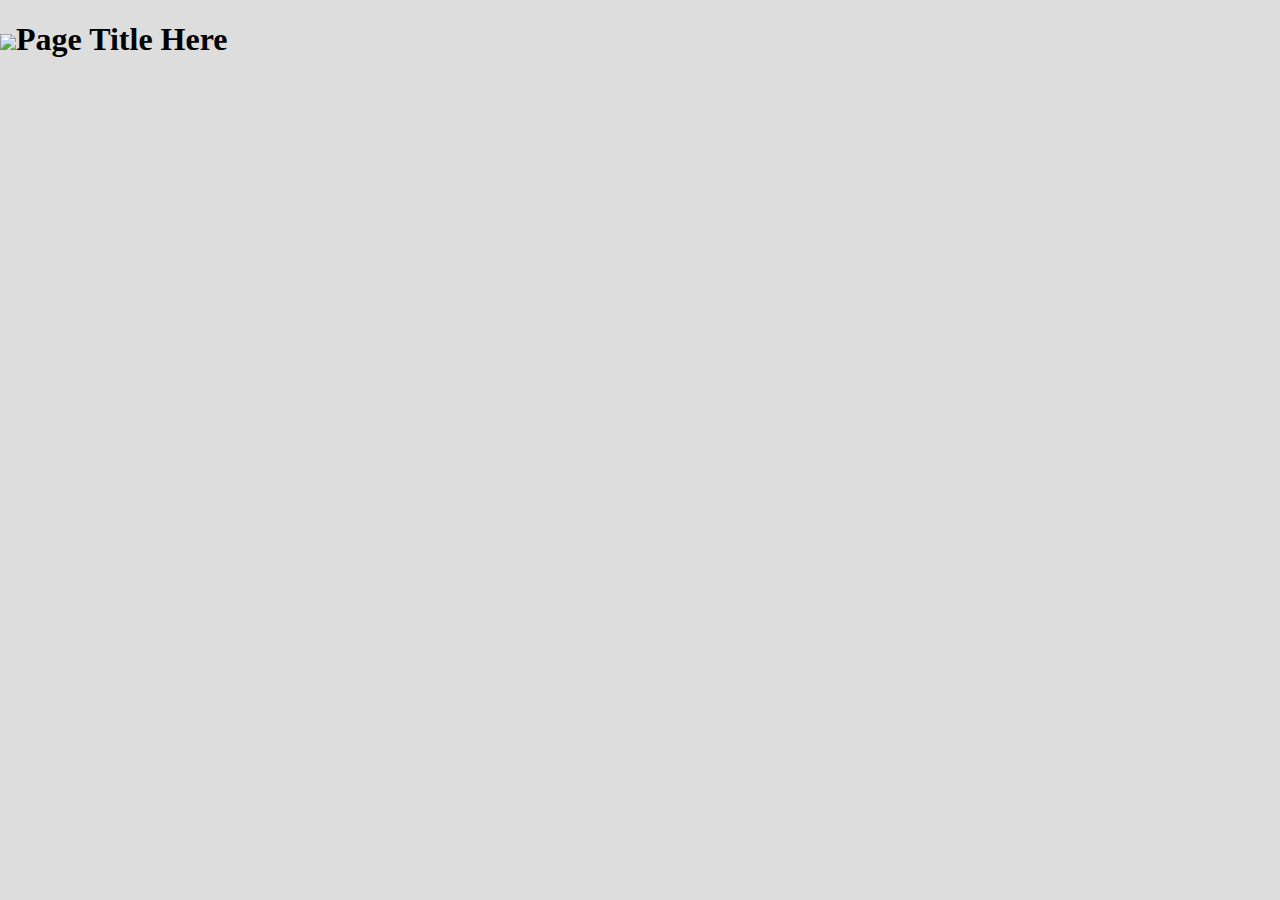
==== Visor/WebStatic/TestResults.html @ 8c4b484f "Added missing file" ====
<!DOCTYPE html>
<html>
	<head>
		<title>TestVisor</title>
		<link rel="stylesheet" type="text/css" href="style.css" ></link>
	</head>
	<body>
		<header>
				<h1><img src="visor.png"></img><span id="headerText">Page Title Here</span></h1>
		</header>
		<div class="navBar"></div>
		
		<!-- Home -->
		<div id="homeModule" class="module" style="display:none;margin:30px;">
			<div class="heading">Test Visor</div>
			<div>Welcome to testVisor</div>
		</div>
		
		<!-- Test Plans -->
		<div id="testPlanListModule" class="module" style="display:none; width:50%; float:left">
			<div class="heading">Test Plans</div>
			<br>
			<div id="testPlanList"></div>
		</div>
		
		
		<div id="testPlanEditor" class="module" style="display:none; width:60%; float:left">
			<div class="heading">Test Plan Editor</div>
			<div style="text-align:left">
				<input type="button" value="Reload"></input>
				<br>
				<input type="button" value="Save"></input>
			</div>
			<textarea id="testPlanEditorArea"></textarea>
			
		</div>
		
		<!-- Test Runs -->
		<div id="testRunListModule" class="module" style="display:none;width:30%;float:left">
			<div class="heading">Test Runs</div>
			<br>
			<div>
				<div style="float:right"><input type="button" value="Next Page >" id="nextResults"></input></div>
				<div style="float:left"><input type="button" value="< Previous Page" id="prevResults"></input></div>
			</div>
			<br>
			<div id="testRunList" class="divList"></div>
			<div id="testRunListDesc" class="desc">Test Results</div>
		</div>
		
		<!-- Test Results -->
		<div id="resultsContainer" style="float:left; width:50%; display:none">
			<div id="testResultListModule" class="module">
				<div id="resultListHeading" class="heading">Results</div>
				<div id="testResultList" class="divList"></div>
			</div>
			
			<div id="testResultModule" class="module">
				<div id="resultHeading" class="heading">Details</div>
				<div id="testResult" class="divList"></div>
				<br>
				<div id="artifactListHeading" class="heading">Artifacts</div>
				<div id="artifactList" class="divList"></div>
			</div>
		</div>
		
		<script type="text/javascript" src="jquery-1.7.2.min.js"></script>
		<script type="text/javascript" src="edit_area/edit_area_full.js"></script>
		<script type="text/javascript" src="divList.js"></script>
		<script type="text/javascript" src="statusBox.js"></script>
		<script type="text/javascript" src="navBar.js"></script>
		<script type="text/javascript" src="module.js"></script>
		<script type="text/javascript" src="views.js"></script>
		<script type="text/javascript">
			// The ajax function
			function ajax(uri, params, callback)
			{
				 $.ajax({
				 	url: uri,
				 	dataType: "json",
				 	data: JSON.stringify(params),
					type: "POST",
					processData: false,
					contentType: "application/json"
				 }).done(function(data, status) {
				 	if(status === "success") callback(data);
				 });
			}
		</script>
		<script type="text/javascript" src="ajax.js"></script>
		<script type="text/javascript">
			$(document).ready(function() {
			
				
				var idctr = 0;
				
				// Initialize modules		
				Module_Add("homeModule");
				Module_Add("testPlanListModule");
				Module_Add("testPlanInfoModule");
				Module_Add("testPlanEditor");
				Module_Add("testRunListModule");
				Module_Add("resultsContainer");
				
				// Initalize views
				Views_Init({
					"Home" : [ "homeModule" ],
					"Test Plans" : [ "testPlanListModule" , "testPlanInfoModule", "testPlanEditor"],
					"Results" : [ "testRunListModule", "resultsContainer"]
				});
				
				var testPlanMap = {};
				
				Views_OpenFunction("Test Plans", function() {
					var idctr = 0;
					
					
					function AddPlanDetail(name, value) {
						DivList_Add("div#testPlanInfoList", "plandetail-" + (idctr++), name, value)
					}
					
					function AddPlan(testPlan) {
						DivList_Add("div#testPlanList", "plan-" + (idctr++), testPlan.Name, "", "visor.png", function() {
							DivList_Clear("div#testPlanInfoList");
							AddPlanDetail("Id", testPlan.Id);
							AddPlanDetail("Name", testPlan.Name);
						});
					}
					
					editAreaLoader.init({
						id : "testPlanEditorArea"		// textarea id
						,syntax: "js"			// syntax to be uses for highgliting
						,start_highlight: true		// to display with highlight mode on start-up
					})
					
					DivList_Clear("div#testPlanList");
					AddPlan({Name: "Test Plan 1", Id: "tp1"});
					
					Plans_GetTestPlans({}, function(testPlans) {
						for(var i in testPlans) {
							var obj = testPlans[i];
							testPlanMap[obj.Id] = obj;
						}
					});
				});
				
				Views_OpenFunction("Results", function() {
					var idctr = 0;
					var resStart = 0;
					var resLimit = 5;
					
					function AddResultDetail(name, value)
					{
						DivList_Add("div#testResult", "part-" + (idctr++), name, value)
					}
					
					function AddArtifact(obj)
					{
						DivList_Add("div#artifactList", "artifact-" + (idctr++), obj.Name, obj.FileName);
					}
					
					function UpdateResult(testKey, obj)
					{
						DivList_Clear("div#testResult");
						DivList_Clear("div#artifactList");
						
						$("div#resultHeading").text(testKey + " Details");
						$("div#artifactHeading").text(testKey + " Artifacts");
						
						AddResultDetail("Success", obj.Result.Success);
						AddResultDetail("Execution Time", obj.Result.ExecutionTime);
						
						for(var i in obj.Artifacts)
						{
							AddArtifact(obj.Artifacts[i])
						}
					}
					
					function AddTestResult(testKey, obj) {
						var id = "result-" + (idctr++)
						DivList_Add("div#testResultList", id, testKey, testKey, "visor.png", function() {
							DivList_Select("div#testResultList", id);
							UpdateResult(testKey, obj);
						});
						return id;
					}
					
					function UpdateResultsList(testRun) {
						$("div#resultsContainer").fadeOut(function() {
							$("div#resultListHeading").text(testRun.Name);
							
							DivList_Clear("div#testResultList");
							DivList_Clear("div#testResults, div#artifactList");
							
							var first = true;
							for(var testKey in testRun.Results) {
								var result = testRun.Results[testKey];
								var id = AddTestResult(testKey, result);
								DivList_Select("div#testResultList", id);
								UpdateResult(testKey, result);
								first = false;
							}
							$("div#resultsContainer").fadeIn();
						});
					}
					
					function AddTestRun(obj) {
						var id = "run-" + (idctr++)
						DivList_Add("div#testRunList", id, obj.Name, obj.Description, "visor.png", function() {
							UpdateResultsList(obj);
							DivList_Select("div#testRunList", id);
						});
					}
					
					function UpdateRunsList(start, limit, testPlan) {
						resStart = start;
						resLimit = limit;
						testPlanId = testPlan;
						
						DivList_Clear("div#testRunList");
						DivList_Add("div#testRunList", "loading-runs", "Loading Runs...", "");
						Results_GetTestResults({
							Skip: start,
							Limit: limit,
							TestPlanId: testPlan
						}, function(results) {
							DivList_Clear("div#testRunList")
							for(var i in results)
							{
								AddTestRun(results[i]);
							}
							
							$("div#testRunListDesc").text("Showing results: " + start + " to " + (start + limit - 1));
						});
					}
					
					var testPlanId = "lol";
					
					
					$("input#nextResults").unbind("click").click(function() {
						UpdateRunsList(resStart + resLimit, resLimit, testPlanId);
					});
					
					$("input#prevResults").unbind("click").click(function() {
						var newStart = resStart - resLimit;
						if(newStart < 0) newStart = 0;
						UpdateRunsList(newStart, resLimit, testPlanId);
					});
					
					UpdateRunsList(0, resLimit, testPlanId);
					
				});
				
			});
		</script>
	</body>
</html>
---- Visor/WebStatic/style.css ----
@import "divList.css";

body {
	background-color:#DDD;
	width: 100%;
	margin:0px;
	padding: 0px;
/*background-image: linear-gradient(bottom, rgb(156,156,156) 0%, rgb(196,196,196) 64%, rgb(222,222,222) 100%);
background-image: -o-linear-gradient(bottom, rgb(156,156,156) 0%, rgb(196,196,196) 64%, rgb(222,222,222) 100%);
background-image: -moz-linear-gradient(bottom, rgb(156,156,156) 0%, rgb(196,196,196) 64%, rgb(222,222,222) 100%);
background-image: -webkit-linear-gradient(bottom, rgb(156,156,156) 0%, rgb(196,196,196) 64%, rgb(222,222,222) 100%);
background-image: -ms-linear-gradient(bottom, rgb(156,156,156) 0%, rgb(196,196,196) 64%, rgb(222,222,222) 100%);*/
}


div.header {
/*
	background-image: linear-gradient(left , rgb(150,217,235) 0%, rgb(43,35,120) 79%, rgb(18,17,18) 100%);
background-image: -o-linear-gradient(left , rgb(150,217,235) 0%, rgb(43,35,120) 79%, rgb(18,17,18) 100%);
background-image: -moz-linear-gradient(left , rgb(150,217,235) 0%, rgb(43,35,120) 79%, rgb(18,17,18) 100%);
background-image: -webkit-linear-gradient(left , rgb(150,217,235) 0%, rgb(43,35,120) 79%, rgb(18,17,18) 100%);
background-image: -ms-linear-gradient(left , rgb(150,217,235) 0%, rgb(43,35,120) 79%, rgb(18,17,18) 100%);*/
width: 100%;
	height: 10%;
	margin: 0px;
	padding-left: 20px;
	color: black;
	//border: 1px solid black;
	float:left;
	background-color:#DDD;
}

div.header div.headerTextContainer {
	background-color:white;
	float:left;
	margin:20px;
}

div.mainContainer {
	margin-left:0px;
	height: 100%;
	background-color: white;
}


div.machineList {
	text-align: center;
	font-size: 14px;
	padding: 5px;
	float: left;
	width:15%;
	height:100%;
}

div.machineList div.machineListItem {
	background-image: linear-gradient(left ,  rgb(196,219,230) 0%, rgb(157,169,217) 64%, rgb(196,219,230) 100%);
	background-image: -o-linear-gradient(left ,  rgb(196,219,230) 0%, rgb(157,169,217) 64%, rgb(196,219,230) 100%);
	background-image: -moz-linear-gradient(left ,  rgb(196,219,230) 0%, rgb(157,169,217) 64%, rgb(196,219,230) 100%);
	background-image: -webkit-linear-gradient(left , rgb(157,169,217) 0%, rgb(196,219,230) 64%, rgb(157,169,217) 100%);
	background-image: -ms-linear-gradient(left ,  rgb(196,219,230) 0%, rgb(157,169,217) 64%, rgb(196,219,230) 100%);
	margin-left: 10px;
	margin-right: 1%;
	margin-bottom: 10px;
	background-color: white;
	padding:6px;
	box-shadow: 5px 5px 1px #888;
}

div.machinePanel {
	float:left;
	margin:20px;
	background-color:white;
	width:95%;
	box-shadow: 5px 5px 5px #888;
}

div.machinePanel h2 {
	margin-left:30px;
}

div.machineInfo {
	margin:30px;
	padding-right:10px;
	float: left;
	border: 1px solid black;
	border-radius: 10px;
}

div.machineInfo li {
	margin-bottom: 15px;
}

div.listModule {
	margin-left:20px;
	margin-top:20px;
	margin-bottom:20px;
	padding:10px;
	float: left;
	border: 1px solid gray;
}


div.listModule div.heading {
	margin-left:7px;
	font-weight: bold;
}

div.listModule div.desc {
	margin-left: 7px;
	font-style: italic;
	font-size: 80%;
}

div#testPlanModule {
	width: 70%;
	height: 300px;
	float:right;
	margin-right: 20px;
}

textarea#testPlanArea {
	width:100%;
	height: 70%;
}
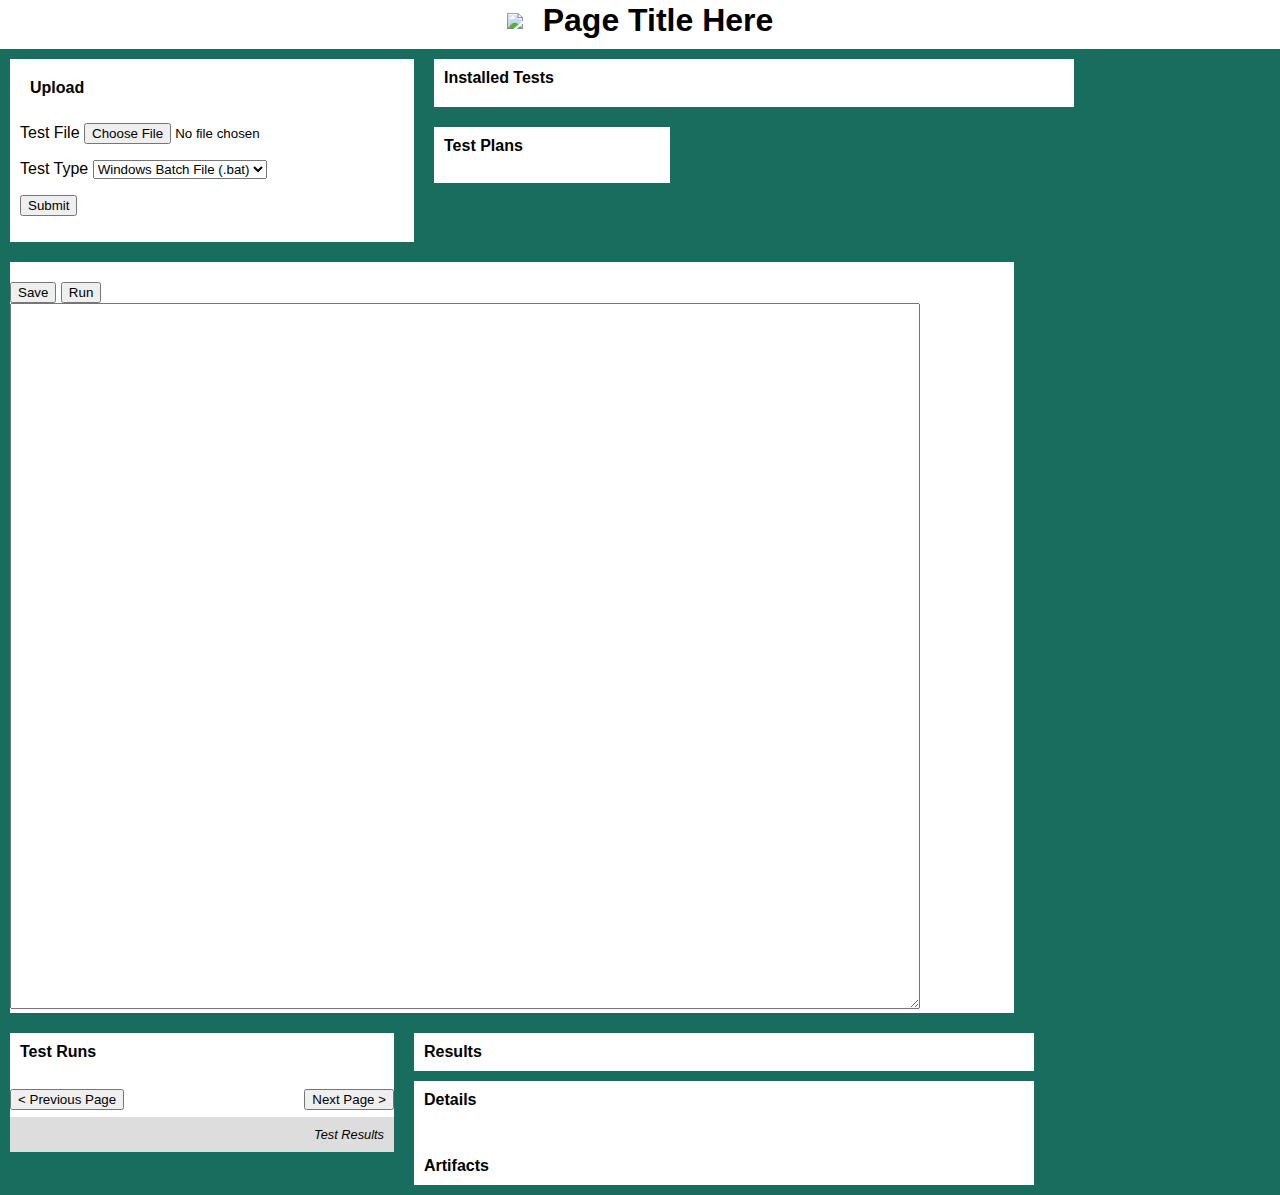
==== commit e695a74a: "New icons and some other web things." ====
--- a/Visor/WebStatic/TestResults.html
+++ b/Visor/WebStatic/TestResults.html
@@ -6,63 +6,109 @@
 	</head>
 	<body>
 		<header>
-				<h1><img src="visor.png"></img><span id="headerText">Page Title Here</span></h1>
+			<h1><img src="visor.png"></img><span id="headerText">Page Title Here</span></h1>
+			<div style="float:right"><div><br><br><br><br></div></div>
 		</header>
 		<div class="navBar"></div>
 		
-		<!-- Home -->
-		<div id="homeModule" class="module" style="display:none;margin:30px;">
-			<div class="heading">Test Visor</div>
-			<div>Welcome to testVisor</div>
+		<!-- Tests -->
+		<div id="testView" class="view">
+			<div class="heading" style="display:none">Tests</div>
+			
+			<div class="module" style="width:30%; padding:10px;float:left;">
+				<div class="heading">Upload</div>
+				
+				<p>
+					<label for="testFile">Test File</label>
+					<input name="testFile" type="file" id="testFile"></input>
+				</p>
+				<p>
+				
+					<label for="testTypeSelect">Test Type</label>
+					<select id="testTypeSelect" name="testTypeSelect">
+						<option>Windows Batch File (.bat)</option>
+						<option>File Download List (.csv)</option>
+					</select>
+				</p>
+				<p>
+					<input type="submit"></input>
+				</p>
+			</div>
+			<div class="module" style="width:50%; float:left">
+				<div class="heading">Installed Tests</div>
+				<div id="testList" class="divList">
+					
+				</div>
+			</div>
 		</div>
 		
 		<!-- Test Plans -->
-		<div id="testPlanListModule" class="module" style="display:none; width:50%; float:left">
-			<div class="heading">Test Plans</div>
-			<br>
-			<div id="testPlanList"></div>
-		</div>
-		
-		
-		<div id="testPlanEditor" class="module" style="display:none; width:60%; float:left">
-			<div class="heading">Test Plan Editor</div>
-			<div style="text-align:left">
-				<input type="button" value="Reload"></input>
-				<br>
-				<input type="button" value="Save"></input>
+		<div id="testPlanView" class="view">
+			<div class="heading" style="display:none">Test Plans</div>
+			
+			
+			<div style="width:20%;float:left">
+				<div id="testPlanListModule" class="module">
+					<div class="heading">Test Plans</div>
+					<br>
+					<div id="testPlanList"></div>
+				</div>
 			</div>
-			<textarea id="testPlanEditorArea"></textarea>
 			
+			<div style="width:80%;float:left">
+				<div id="testPlanEditor" class="module">
+					<div class="heading"></div>
+					<div style="text-align:left">
+						<input type="button" value="Save" id="testPlanSaveButton"></input>
+						<input type="button" value="Run" id="testPlanRunButton"></input>
+					</div>
+					<textarea id="testPlanEditorArea"></textarea>
+					
+				</div>
+			</div>
+
 		</div>
 		
 		<!-- Test Runs -->
-		<div id="testRunListModule" class="module" style="display:none;width:30%;float:left">
-			<div class="heading">Test Runs</div>
-			<br>
-			<div>
-				<div style="float:right"><input type="button" value="Next Page >" id="nextResults"></input></div>
-				<div style="float:left"><input type="button" value="< Previous Page" id="prevResults"></input></div>
+		<div id="resultsView" class="view">
+			<div class="heading" style="display:none">Test Results</div>
+			<div id="testRunListModule" class="module" style="width:30%;float:left;">
+				<div class="heading">Test Runs</div>
+				<br>
+				<div>
+					<div style="float:right"><input type="button" value="Next Page >" id="nextResults"></input></div>
+					<div style="float:left"><input type="button" value="< Previous Page" id="prevResults"></input></div>
+				</div>
+				<br>
+				<div id="testRunList" class="divList"></div>
+				<div id="testRunListDesc" class="desc">Test Results</div>
 			</div>
-			<br>
-			<div id="testRunList" class="divList"></div>
-			<div id="testRunListDesc" class="desc">Test Results</div>
+			
+			<!-- Test Results, Artifacts -->
+			<div id="resultsContainer" style="float:left; width:50%;">
+				<div id="testResultListModule" class="module">
+					<div id="resultListHeading" class="heading">Results</div>
+					<div id="testResultList" class="divList"></div>
+				</div>
+				
+				<div id="testResultModule" class="module">
+					<div id="resultHeading" class="heading">Details</div>
+					<div id="testResult" class="divList"></div>
+					<br>
+					<div id="artifactListHeading" class="heading">Artifacts</div>
+					<div id="artifactList" class="divList"></div>
+				</div>
+			</div>
 		</div>
 		
-		<!-- Test Results -->
-		<div id="resultsContainer" style="float:left; width:50%; display:none">
-			<div id="testResultListModule" class="module">
-				<div id="resultListHeading" class="heading">Results</div>
-				<div id="testResultList" class="divList"></div>
-			</div>
-			
-			<div id="testResultModule" class="module">
-				<div id="resultHeading" class="heading">Details</div>
-				<div id="testResult" class="divList"></div>
-				<br>
-				<div id="artifactListHeading" class="heading">Artifacts</div>
-				<div id="artifactList" class="divList"></div>
+		<!-- Loading Bar -->
+		<div id="loading">
+			<div class="inner">
+				<img src="wait.png"></img><span>Loading...</span>
 			</div>
 		</div>
+
+		<form id="hiddenForm" style="display:none"></form>
 		
 		<script type="text/javascript" src="jquery-1.7.2.min.js"></script>
 		<script type="text/javascript" src="edit_area/edit_area_full.js"></script>
@@ -71,6 +117,7 @@
 		<script type="text/javascript" src="navBar.js"></script>
 		<script type="text/javascript" src="module.js"></script>
 		<script type="text/javascript" src="views.js"></script>
+		<script type="text/javascript" src="loading.js"></script>
 		<script type="text/javascript">
 			// The ajax function
 			function ajax(uri, params, callback)
@@ -88,170 +135,12 @@
 			}
 		</script>
 		<script type="text/javascript" src="ajax.js"></script>
-		<script type="text/javascript">
-			$(document).ready(function() {
-			
-				
-				var idctr = 0;
-				
-				// Initialize modules		
-				Module_Add("homeModule");
-				Module_Add("testPlanListModule");
-				Module_Add("testPlanInfoModule");
-				Module_Add("testPlanEditor");
-				Module_Add("testRunListModule");
-				Module_Add("resultsContainer");
-				
-				// Initalize views
-				Views_Init({
-					"Home" : [ "homeModule" ],
-					"Test Plans" : [ "testPlanListModule" , "testPlanInfoModule", "testPlanEditor"],
-					"Results" : [ "testRunListModule", "resultsContainer"]
-				});
-				
-				var testPlanMap = {};
-				
-				Views_OpenFunction("Test Plans", function() {
-					var idctr = 0;
-					
-					
-					function AddPlanDetail(name, value) {
-						DivList_Add("div#testPlanInfoList", "plandetail-" + (idctr++), name, value)
-					}
-					
-					function AddPlan(testPlan) {
-						DivList_Add("div#testPlanList", "plan-" + (idctr++), testPlan.Name, "", "visor.png", function() {
-							DivList_Clear("div#testPlanInfoList");
-							AddPlanDetail("Id", testPlan.Id);
-							AddPlanDetail("Name", testPlan.Name);
-						});
-					}
-					
-					editAreaLoader.init({
-						id : "testPlanEditorArea"		// textarea id
-						,syntax: "js"			// syntax to be uses for highgliting
-						,start_highlight: true		// to display with highlight mode on start-up
-					})
-					
-					DivList_Clear("div#testPlanList");
-					AddPlan({Name: "Test Plan 1", Id: "tp1"});
-					
-					Plans_GetTestPlans({}, function(testPlans) {
-						for(var i in testPlans) {
-							var obj = testPlans[i];
-							testPlanMap[obj.Id] = obj;
-						}
-					});
-				});
-				
-				Views_OpenFunction("Results", function() {
-					var idctr = 0;
-					var resStart = 0;
-					var resLimit = 5;
-					
-					function AddResultDetail(name, value)
-					{
-						DivList_Add("div#testResult", "part-" + (idctr++), name, value)
-					}
-					
-					function AddArtifact(obj)
-					{
-						DivList_Add("div#artifactList", "artifact-" + (idctr++), obj.Name, obj.FileName);
-					}
-					
-					function UpdateResult(testKey, obj)
-					{
-						DivList_Clear("div#testResult");
-						DivList_Clear("div#artifactList");
-						
-						$("div#resultHeading").text(testKey + " Details");
-						$("div#artifactHeading").text(testKey + " Artifacts");
-						
-						AddResultDetail("Success", obj.Result.Success);
-						AddResultDetail("Execution Time", obj.Result.ExecutionTime);
-						
-						for(var i in obj.Artifacts)
-						{
-							AddArtifact(obj.Artifacts[i])
-						}
-					}
-					
-					function AddTestResult(testKey, obj) {
-						var id = "result-" + (idctr++)
-						DivList_Add("div#testResultList", id, testKey, testKey, "visor.png", function() {
-							DivList_Select("div#testResultList", id);
-							UpdateResult(testKey, obj);
-						});
-						return id;
-					}
-					
-					function UpdateResultsList(testRun) {
-						$("div#resultsContainer").fadeOut(function() {
-							$("div#resultListHeading").text(testRun.Name);
-							
-							DivList_Clear("div#testResultList");
-							DivList_Clear("div#testResults, div#artifactList");
-							
-							var first = true;
-							for(var testKey in testRun.Results) {
-								var result = testRun.Results[testKey];
-								var id = AddTestResult(testKey, result);
-								DivList_Select("div#testResultList", id);
-								UpdateResult(testKey, result);
-								first = false;
-							}
-							$("div#resultsContainer").fadeIn();
-						});
-					}
-					
-					function AddTestRun(obj) {
-						var id = "run-" + (idctr++)
-						DivList_Add("div#testRunList", id, obj.Name, obj.Description, "visor.png", function() {
-							UpdateResultsList(obj);
-							DivList_Select("div#testRunList", id);
-						});
-					}
-					
-					function UpdateRunsList(start, limit, testPlan) {
-						resStart = start;
-						resLimit = limit;
-						testPlanId = testPlan;
-						
-						DivList_Clear("div#testRunList");
-						DivList_Add("div#testRunList", "loading-runs", "Loading Runs...", "");
-						Results_GetTestResults({
-							Skip: start,
-							Limit: limit,
-							TestPlanId: testPlan
-						}, function(results) {
-							DivList_Clear("div#testRunList")
-							for(var i in results)
-							{
-								AddTestRun(results[i]);
-							}
-							
-							$("div#testRunListDesc").text("Showing results: " + start + " to " + (start + limit - 1));
-						});
-					}
-					
-					var testPlanId = "lol";
-					
-					
-					$("input#nextResults").unbind("click").click(function() {
-						UpdateRunsList(resStart + resLimit, resLimit, testPlanId);
-					});
-					
-					$("input#prevResults").unbind("click").click(function() {
-						var newStart = resStart - resLimit;
-						if(newStart < 0) newStart = 0;
-						UpdateRunsList(newStart, resLimit, testPlanId);
-					});
-					
-					UpdateRunsList(0, resLimit, testPlanId);
-					
-				});
-				
-			});
-		</script>
+		
+		<!-- Initialize views -->
+		<script type="text/javascript">var V = Views_Init();</script>
+		
+		<script type="text/javascript" src="testPlans.js"></script>
+		<script type="text/javascript" src="results.js"></script>
+		<script type="text/javascript" src="tests.js"></script>
 	</body>
 </html>
--- a/Visor/WebStatic/style.css
+++ b/Visor/WebStatic/style.css
@@ -1,33 +1,55 @@
 @import "divList.css";
+@import "module.css";
+@import "statusBox.css";
+@import "navBar.css";
+@import "loading.css";
 
 body {
-	background-color:#DDD;
+	background-color: rgb(25, 109, 95);
 	width: 100%;
 	margin:0px;
 	padding: 0px;
-/*background-image: linear-gradient(bottom, rgb(156,156,156) 0%, rgb(196,196,196) 64%, rgb(222,222,222) 100%);
-background-image: -o-linear-gradient(bottom, rgb(156,156,156) 0%, rgb(196,196,196) 64%, rgb(222,222,222) 100%);
-background-image: -moz-linear-gradient(bottom, rgb(156,156,156) 0%, rgb(196,196,196) 64%, rgb(222,222,222) 100%);
-background-image: -webkit-linear-gradient(bottom, rgb(156,156,156) 0%, rgb(196,196,196) 64%, rgb(222,222,222) 100%);
-background-image: -ms-linear-gradient(bottom, rgb(156,156,156) 0%, rgb(196,196,196) 64%, rgb(222,222,222) 100%);*/
+	font-family: arial,sans-serif;
+	top:0px;
+	position:absolute;
+	width:100%;
+}
+
+header {
+	margin:0px;
+	background-color:white;
+	text-align:center;
+}
+
+header > h1 {
+	margin:0px;
+	vertical-align: middle;
+}
+
+header > h1 > span#headerText {
+	vertical-align:middle;
+	margin:10px;
+}
+
+.navBar {
+	text-align:center;
 }
 
 
+header > h1 > img {
+	vertical-align:middle;
+	margin:10px;
+	width:50px;
+	//border: 1px solid black;
+}
+
 div.header {
-/*
-	background-image: linear-gradient(left , rgb(150,217,235) 0%, rgb(43,35,120) 79%, rgb(18,17,18) 100%);
-background-image: -o-linear-gradient(left , rgb(150,217,235) 0%, rgb(43,35,120) 79%, rgb(18,17,18) 100%);
-background-image: -moz-linear-gradient(left , rgb(150,217,235) 0%, rgb(43,35,120) 79%, rgb(18,17,18) 100%);
-background-image: -webkit-linear-gradient(left , rgb(150,217,235) 0%, rgb(43,35,120) 79%, rgb(18,17,18) 100%);
-background-image: -ms-linear-gradient(left , rgb(150,217,235) 0%, rgb(43,35,120) 79%, rgb(18,17,18) 100%);*/
-width: 100%;
+	width: 100%;
 	height: 10%;
 	margin: 0px;
 	padding-left: 20px;
 	color: black;
-	//border: 1px solid black;
 	float:left;
-	background-color:#DDD;
 }
 
 div.header div.headerTextContainer {
@@ -42,15 +64,6 @@
 	background-color: white;
 }
 
-
-div.machineList {
-	text-align: center;
-	font-size: 14px;
-	padding: 5px;
-	float: left;
-	width:15%;
-	height:100%;
-}
 
 div.machineList div.machineListItem {
 	background-image: linear-gradient(left ,  rgb(196,219,230) 0%, rgb(157,169,217) 64%, rgb(196,219,230) 100%);
@@ -90,25 +103,18 @@
 	margin-bottom: 15px;
 }
 
-div.listModule {
-	margin-left:20px;
-	margin-top:20px;
-	margin-bottom:20px;
-	padding:10px;
-	float: left;
-	border: 1px solid gray;
+div.module#testListModule {
+	width:25%;
 }
 
-
-div.listModule div.heading {
-	margin-left:7px;
-	font-weight: bold;
+div.module#machineModule {
+	width:50%;
+	height:500px;
 }
 
-div.listModule div.desc {
-	margin-left: 7px;
-	font-style: italic;
-	font-size: 80%;
+div.module#machineModule div.statusBox#status {
+	width:50%;
+	float:right;
 }
 
 div#testPlanModule {
@@ -118,7 +124,59 @@
 	margin-right: 20px;
 }
 
-textarea#testPlanArea {
+textarea#testPlanEditorArea {
+	width:90%;
+	height: 700px;
+}
+
+div.testList {
+	margin-top:50px;
+	width:300px;
+	background-color:white;
+	border-bottom:2px solid rgb(88, 131, 129);
+	float:left;
+}
+
+div.testList > div {
+	//text-align:right;
+	border-top:2px solid rgb(88, 131, 129);
+	padding:20px;
+}
+
+div.testContent {
+	margin-top:30px;
+	background-color:white;
+	border:2px solid rgb(88, 131, 129);
+	float:left;
+	width:800px;
+}
+
+div.machineList {
+	background-color: #444;
+	border: 2px solid white;
+	border-radius: 6px;
+	overflow:auto;
+}
+
+div.resultCard {
+	float:left;
+	margin:10px;
+	padding:5px;
+	background-color:white;
+}
+
+div.resultCard h1 {
+	font-height: 2px;
+}
+
+
+div.resultCard > table {
+	background-color:white;
+	border:2px solid black;
 	width:100%;
-	height: 70%;
+}
+
+div.resultCard td,th {
+	background-color:#DDD;
+	padding:3px;
 }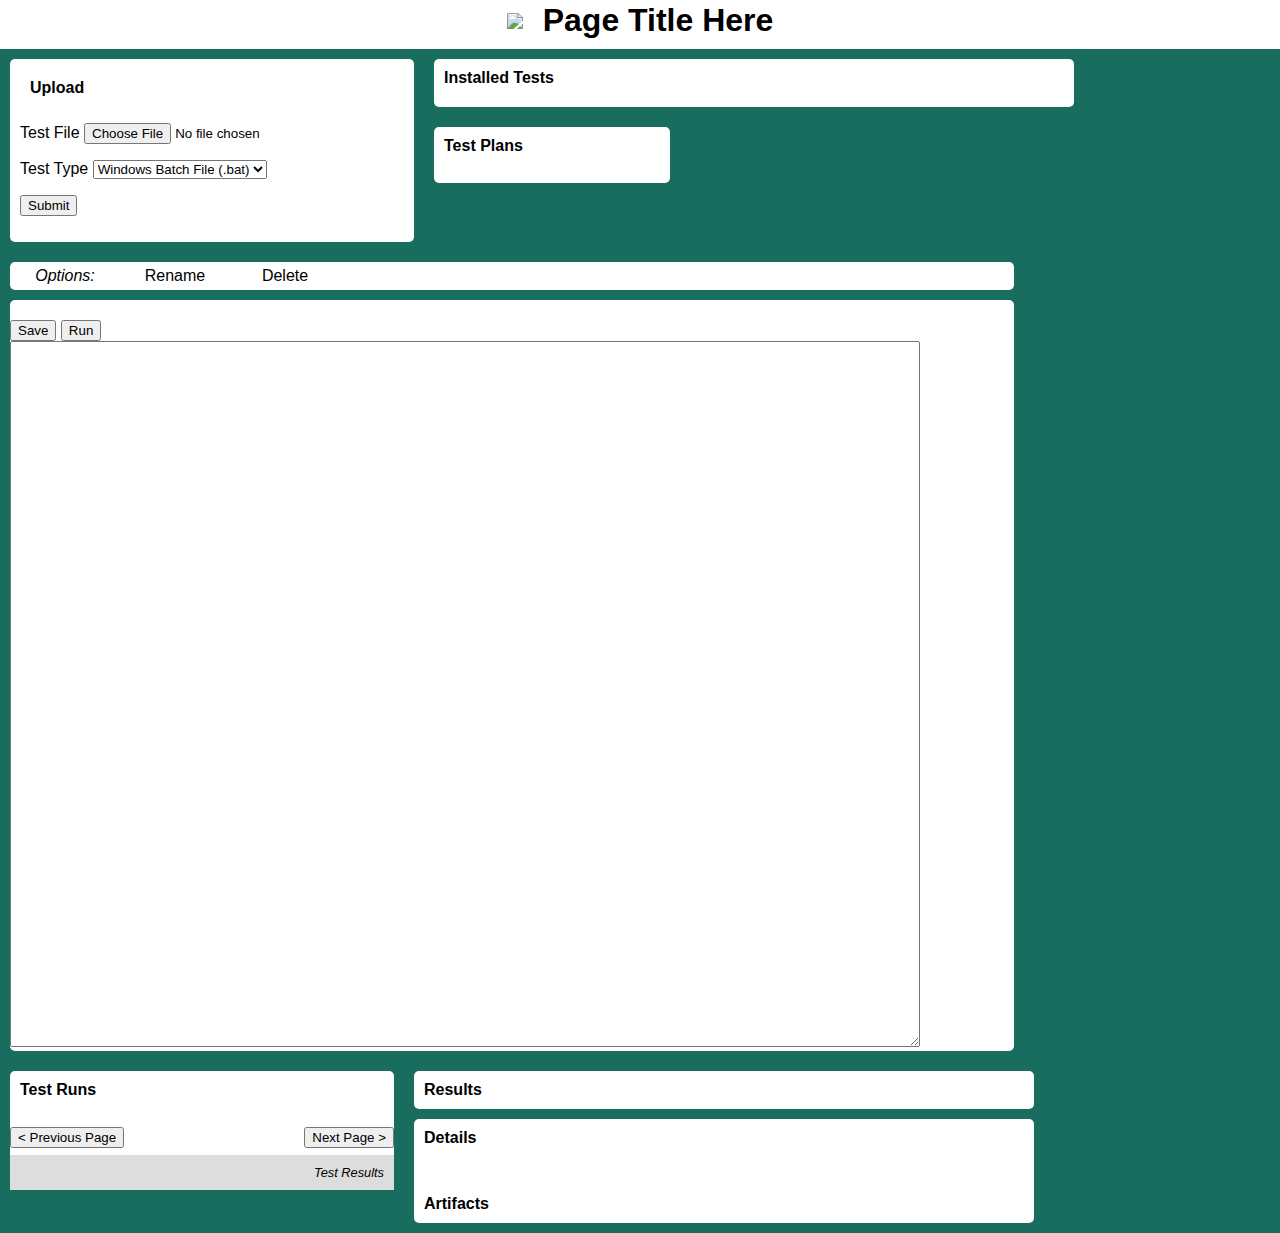
==== commit 8b6d7cb1: "Sorted out refresh logic on results page. Icons icons icons." ====
--- a/Visor/WebStatic/TestResults.html
+++ b/Visor/WebStatic/TestResults.html
@@ -46,7 +46,6 @@
 		<div id="testPlanView" class="view">
 			<div class="heading" style="display:none">Test Plans</div>
 			
-			
 			<div style="width:20%;float:left">
 				<div id="testPlanListModule" class="module">
 					<div class="heading">Test Plans</div>
@@ -56,7 +55,13 @@
 			</div>
 			
 			<div style="width:80%;float:left">
+				<div class="module editorMenu">
+						<div class="label">Options:</div>
+						<div class="item">Rename</div>
+						<div class="item">Delete</div>
+				</div>
 				<div id="testPlanEditor" class="module">
+					
 					<div class="heading"></div>
 					<div style="text-align:left">
 						<input type="button" value="Save" id="testPlanSaveButton"></input>
--- a/Visor/WebStatic/style.css
+++ b/Visor/WebStatic/style.css
@@ -179,4 +179,31 @@
 div.resultCard td,th {
 	background-color:#DDD;
 	padding:3px;
+}
+
+div.editorMenu {
+	background-color:white;
+	overflow:auto;
+	border-radius:5px;
+}
+
+div.editorMenu > div.item {
+	float:left;
+	width:100px;
+	padding:5px;
+	text-align:center;
+}
+
+div.editorMenu > div.label {
+	float:left;
+	width:100px;
+	padding:5px;
+	text-align:center;
+	font-style: italic;
+}
+
+
+div.editorMenu > div.item:hover {
+	background-color:lightblue;
+	cursor:pointer;
 }